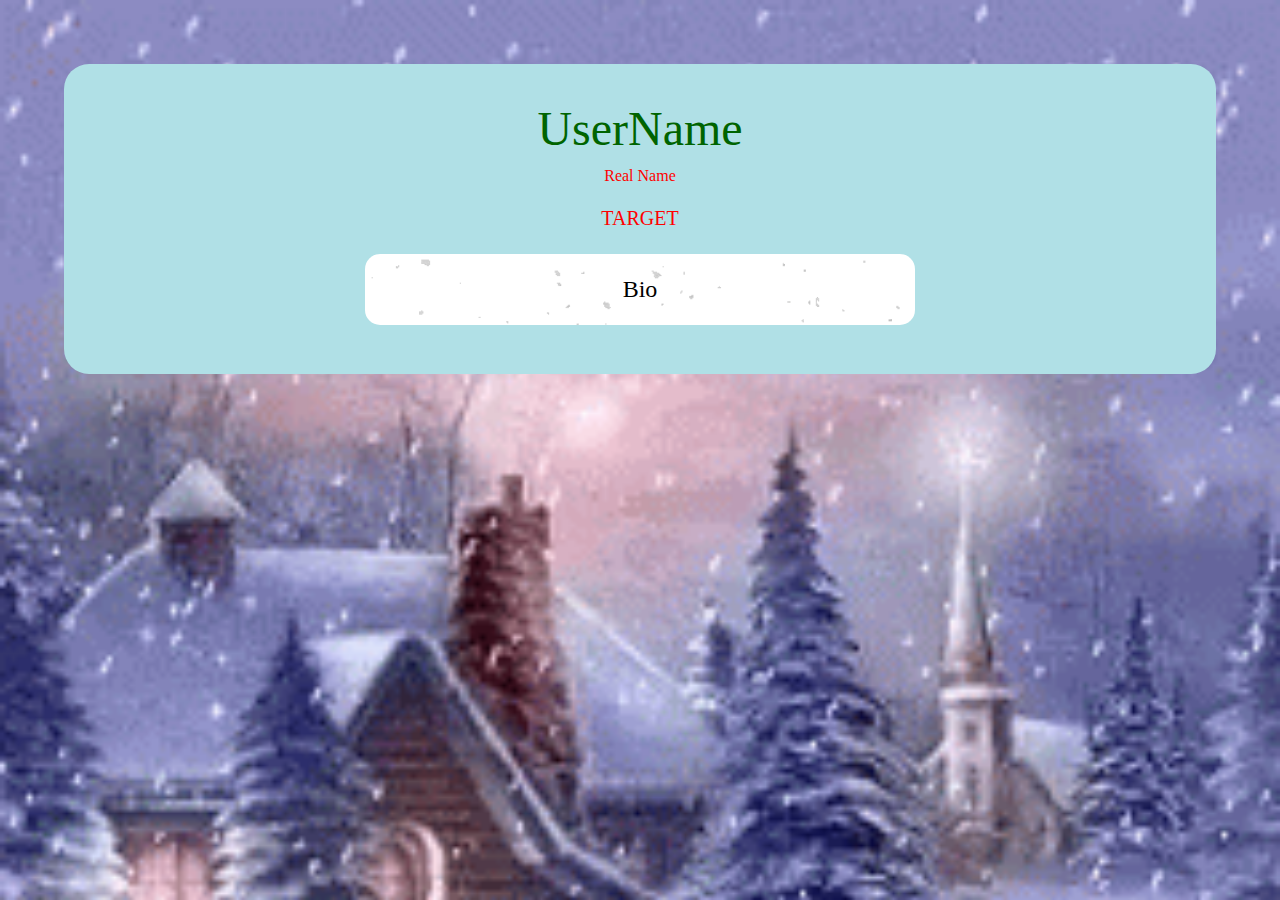
==== index.html @ 282b6189 "gtfhcvgfytvuh" ====
<!DOCTYPE html>
<html lang="en" dir="ltr">
  <head>
    <meta charset="utf-8">
    <title id="title">Secret Santa</title>
    <link rel="stylesheet" href="css/style.css">
    <script src="scr/jquery.min.js">

    </script>
  </head>

  <body>
    <p class="userName" id="userName">UserName</p>
    <p class="realName" id="realName">Real Name</p>
    <p class="target" id="target">Target</p>
    <p class="bio" id="bio">Bio</p>

  </body>

  <script type="text/javascript" src="scr/index.js"></script>
</html>
---- css/style.css ----
html {
  background-image: url("../img/background.gif");
  background-size: 100%;
}

body {

  text-align: center;
  background-color: powderblue;
  border-radius: 25px;
  margin: 5%;
  padding: 2%;
}

.userName {
  color: darkgreen;
  font-size: 300%;
  margin: 1%;
}

.realName {
  color: red;
  margin: 1%;
}

.target {
  color: red;
  margin-top: 2%;
  font-size: 125%;
  text-transform: uppercase;
}

.bio {
  background-color: white;
  background-image: url("../img/snow.gif");
  background-size: 100%;
  padding: 2%;
  border-radius: 15px;
  margin-left: 25%;
  margin-right: 25%;

  font-size: 150%;
}
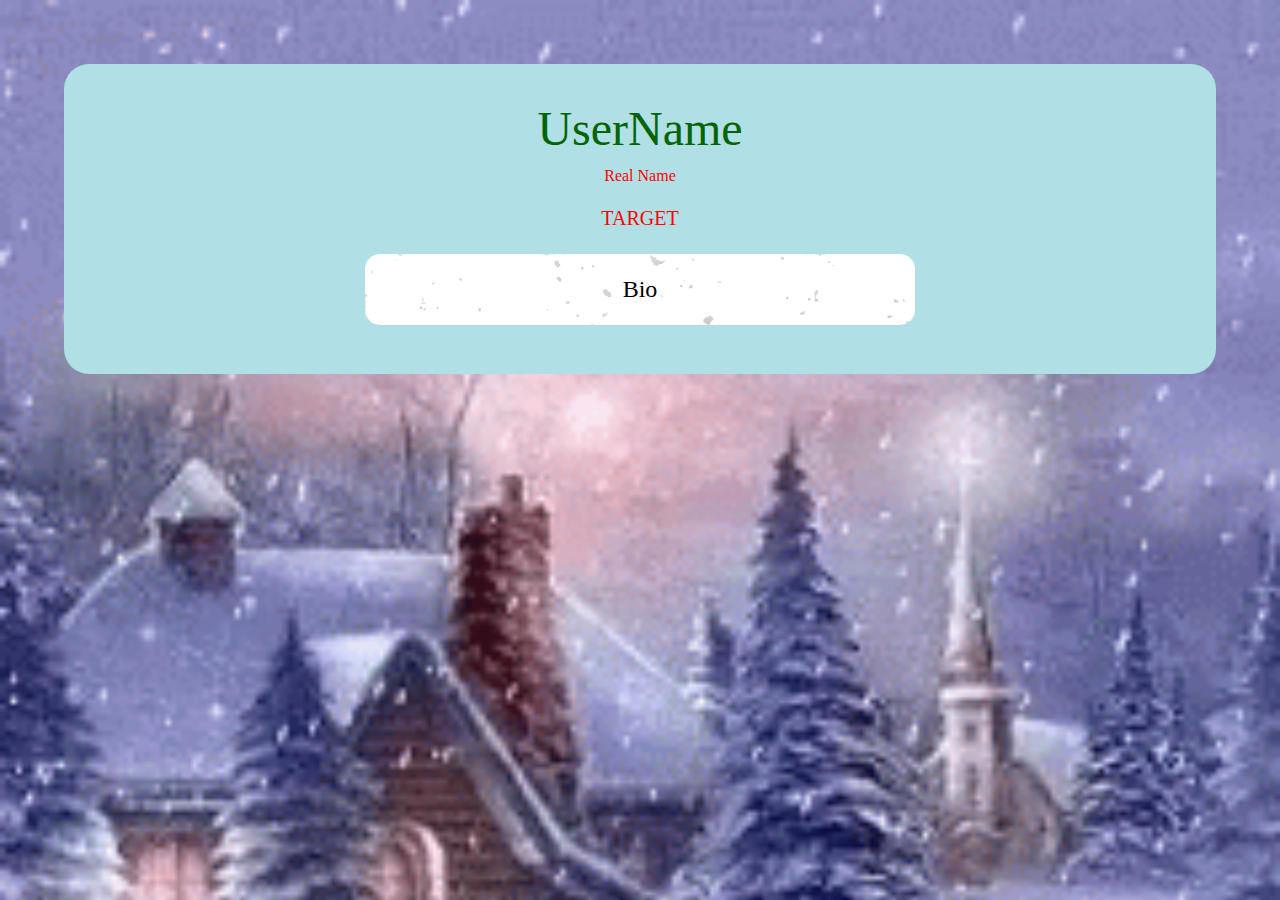
==== commit 4a698dca: "5tegrfre" ====
--- a/index.html
+++ b/index.html
@@ -4,8 +4,6 @@
     <meta charset="utf-8">
     <title id="title">Secret Santa</title>
     <link rel="stylesheet" href="css/style.css">
-    <script src="scr/jquery.min.js">
-
     </script>
   </head>
 
@@ -14,8 +12,6 @@
     <p class="realName" id="realName">Real Name</p>
     <p class="target" id="target">Target</p>
     <p class="bio" id="bio">Bio</p>
-
   </body>
 
-  <script type="text/javascript" src="scr/index.js"></script>
 </html>
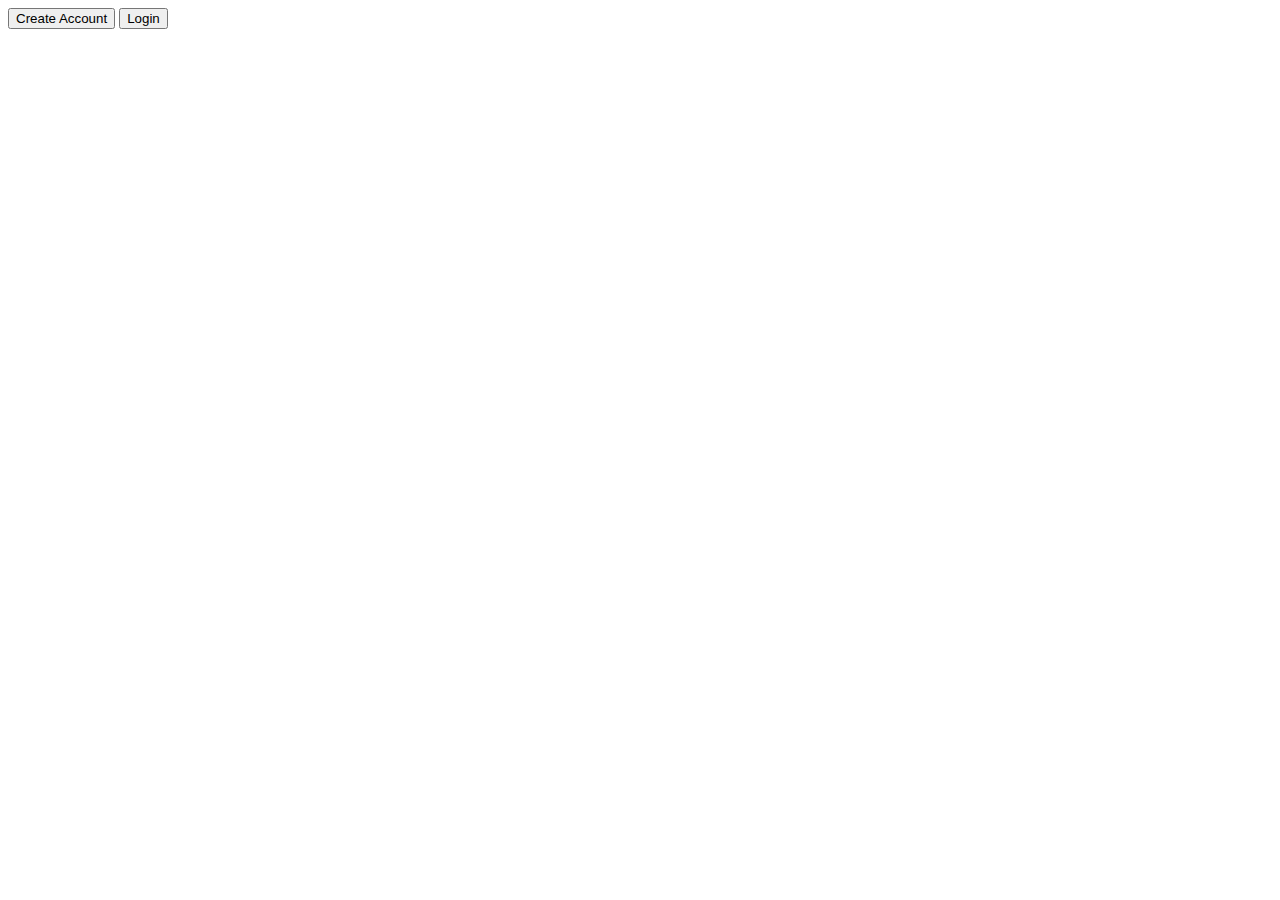
==== commit d0abee64: "asdsadas" ====
--- a/index.html
+++ b/index.html
@@ -1,17 +1,12 @@
 <!DOCTYPE html>
-<html lang="en" dir="ltr">
+<html lang="
+" dir="ltr">
   <head>
     <meta charset="utf-8">
-    <title id="title">Secret Santa</title>
-    <link rel="stylesheet" href="css/style.css">
-    </script>
+    <title></title>
   </head>
-
   <body>
-    <p class="userName" id="userName">UserName</p>
-    <p class="realName" id="realName">Real Name</p>
-    <p class="target" id="target">Target</p>
-    <p class="bio" id="bio">Bio</p>
+    <a href="#"><button type="button" name="button">Create Account</button></a>
+    <a href="pages/login.html"><button type="button" name="button">Login</button></a>
   </body>
-
 </html>
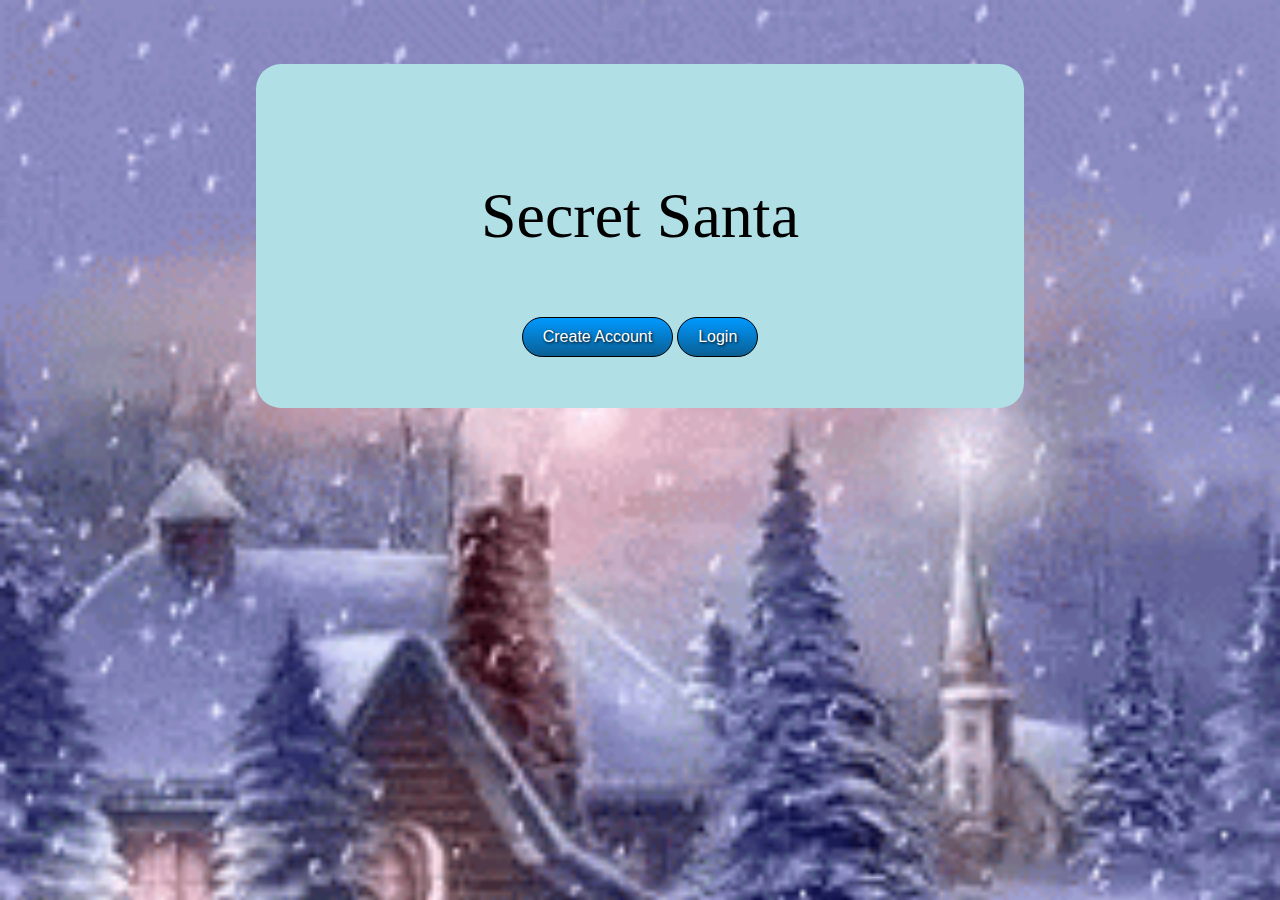
==== commit b519eb20: "yuhgb" ====
--- a/index.html
+++ b/index.html
@@ -3,10 +3,12 @@
 " dir="ltr">
   <head>
     <meta charset="utf-8">
-    <title></title>
+    <title>Secret Santa</title>
+    <link rel="stylesheet" href="css/style.css">
   </head>
   <body>
-    <a href="#"><button type="button" name="button">Create Account</button></a>
-    <a href="pages/login.html"><button type="button" name="button">Login</button></a>
+    <p class="title" >Secret Santa</p>
+    <a href="pages/register.html"><button type="button" name="button" class="btn" >Create Account</button></a>
+    <a href="pages/login.html"><button type="button" name="button" class="btn" >Login</button></a>
   </body>
 </html>
--- a/css/style.css
+++ b/css/style.css
@@ -0,0 +1,77 @@
+html {
+  background-image: url("../img/background.gif");
+  background-size: 100%;
+}
+
+body {
+  text-align: center;
+  background-color: powderblue;
+  border-radius: 25px;
+  margin-left: 20%;
+  margin-right: 20%;
+  margin-top: 5%;
+  padding: 4%;
+}
+
+.title {
+  font-size: 400%
+}
+
+.userName {
+  color: darkgreen;
+  font-size: 300%;
+  margin: 1%;
+}
+
+.realName {
+  color: red;
+  margin: 1%;
+}
+
+.target {
+  color: red;
+  margin-top: 2%;
+  font-size: 125%;
+  text-transform: uppercase;
+}
+
+.bio {
+  background-color: white;
+  background-image: url("../img/snow.gif");
+  background-size: 100%;
+  padding: 2%;
+  border-radius: 15px;
+  margin-left: 25%;
+  margin-right: 25%;
+
+  font-size: 150%;
+}
+
+.btn {
+  background: #0099ff;
+  background-image: -webkit-linear-gradient(top, #0099ff, #0a5f94);
+  background-image: -moz-linear-gradient(top, #0099ff, #0a5f94);
+  background-image: -ms-linear-gradient(top, #0099ff, #0a5f94);
+  background-image: -o-linear-gradient(top, #0099ff, #0a5f94);
+  background-image: linear-gradient(to bottom, #0099ff, #0a5f94);
+  -webkit-border-radius: 60;
+  -moz-border-radius: 60;
+  border-radius: 60px;
+  text-shadow: 1px 1px 3px #000000;
+  font-family: Arial;
+  color: #ffffff;
+  font-size: 16px;
+  padding: 10px 20px 10px 20px;
+  border: solid #000000 1px;
+  text-decoration: none;
+}
+
+.btn:hover {
+  background: #228bcc;
+  background-image: -webkit-linear-gradient(top, #228bcc, #1f6ea3);
+  background-image: -moz-linear-gradient(top, #228bcc, #1f6ea3);
+  background-image: -ms-linear-gradient(top, #228bcc, #1f6ea3);
+  background-image: -o-linear-gradient(top, #228bcc, #1f6ea3);
+  background-image: linear-gradient(to bottom, #228bcc, #1f6ea3);
+  text-decoration: none;
+}
